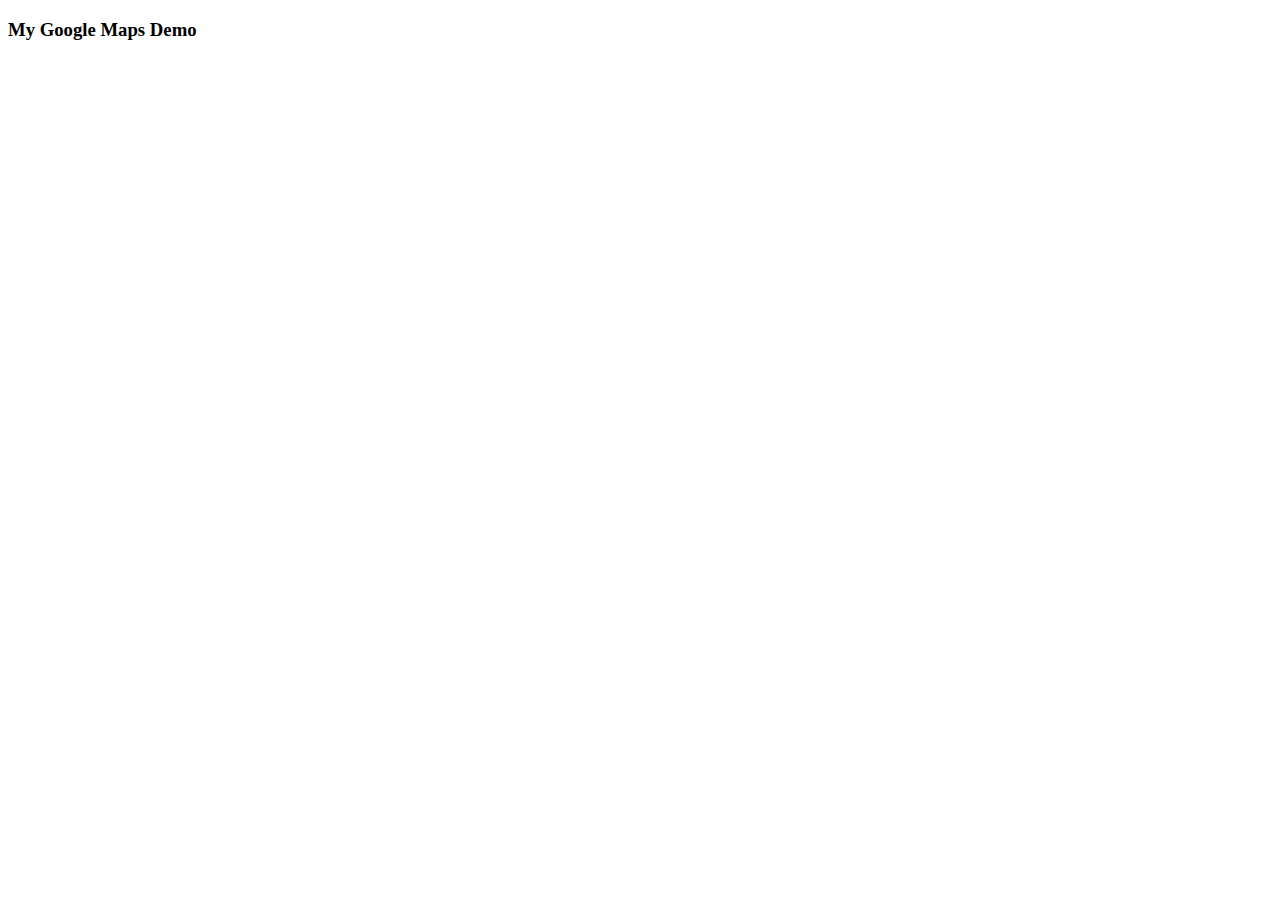
==== maps-marker.html @ 936e538a "commit maps check" ====
<!DOCTYPE html>
<html>
  <head>
    <style>
       #map {
        height: 400px;
        width: 100%;
       }
    </style>
  </head>
  <body>
    <h3>My Google Maps Demo</h3>
    <div id="map"></div>
    <script>
      function initMap() {
        var map = new google.maps.Map(document.getElementById('map'), {
          center: {lat: -34.397, lng: 150.644},
          zoom: 20
        });
        var infoWindow = new google.maps.InfoWindow({map: map});

        // Try HTML5 geolocation.
        if (navigator.geolocation) {
          navigator.geolocation.getCurrentPosition(function(position) {
            var pos = {
              lat: position.coords.latitude,
              lng: position.coords.longitude
            };

            infoWindow.setPosition(pos);
            infoWindow.setContent('Location found.');
            map.setCenter(pos);
          }, function() {
            handleLocationError(true, infoWindow, map.getCenter());
          });
        } else {
          // Browser doesn't support Geolocation
          handleLocationError(false, infoWindow, map.getCenter());
        }
      }

      function handleLocationError(browserHasGeolocation, infoWindow, pos) {
        infoWindow.setPosition(pos);
        infoWindow.setContent(browserHasGeolocation ?
                              'Error: The Geolocation service failed.' :
                              'Error: Your browser doesn\'t support geolocation.');
      }
    </script>
    <script async defer
        src="https://maps.googleapis.com/maps/api/js?key=AIzaSyAvQbOfEGUbH7YbhrIgg90A_YFY1YZCHNg&callback=initMap">
    </script>
  </body>
</html>
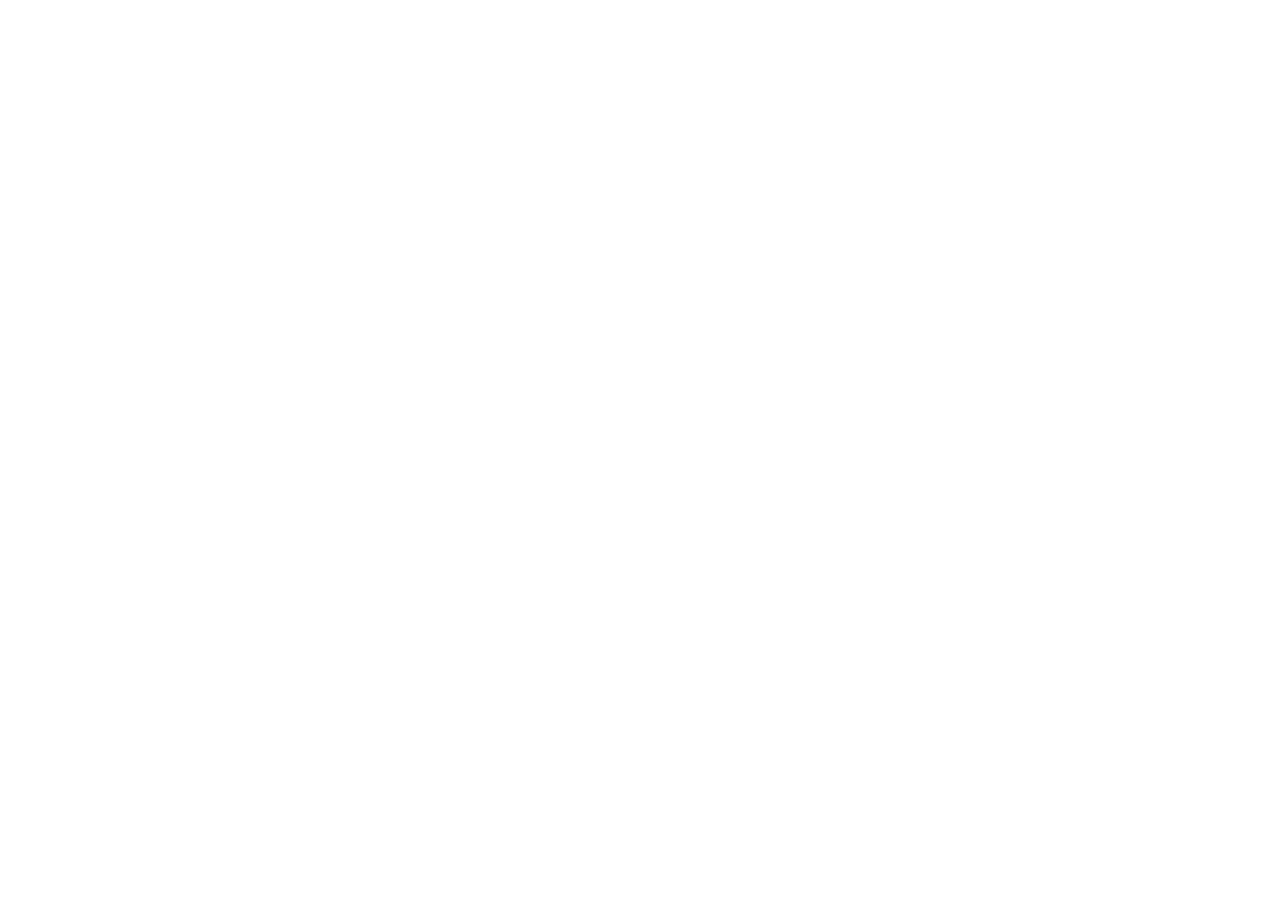
==== commit c3d81b65: "maps second" ====
--- a/maps-marker.html
+++ b/maps-marker.html
@@ -1,15 +1,16 @@
 <!DOCTYPE html>
 <html>
   <head>
+    <title>Maps</title>
+    <link href="vendor/reset.css" rel="stylesheet">
     <style>
        #map {
-        height: 400px;
+        height: 100vh;
         width: 100%;
        }
     </style>
   </head>
   <body>
-    <h3>My Google Maps Demo</h3>
     <div id="map"></div>
     <script>
       function initMap() {
